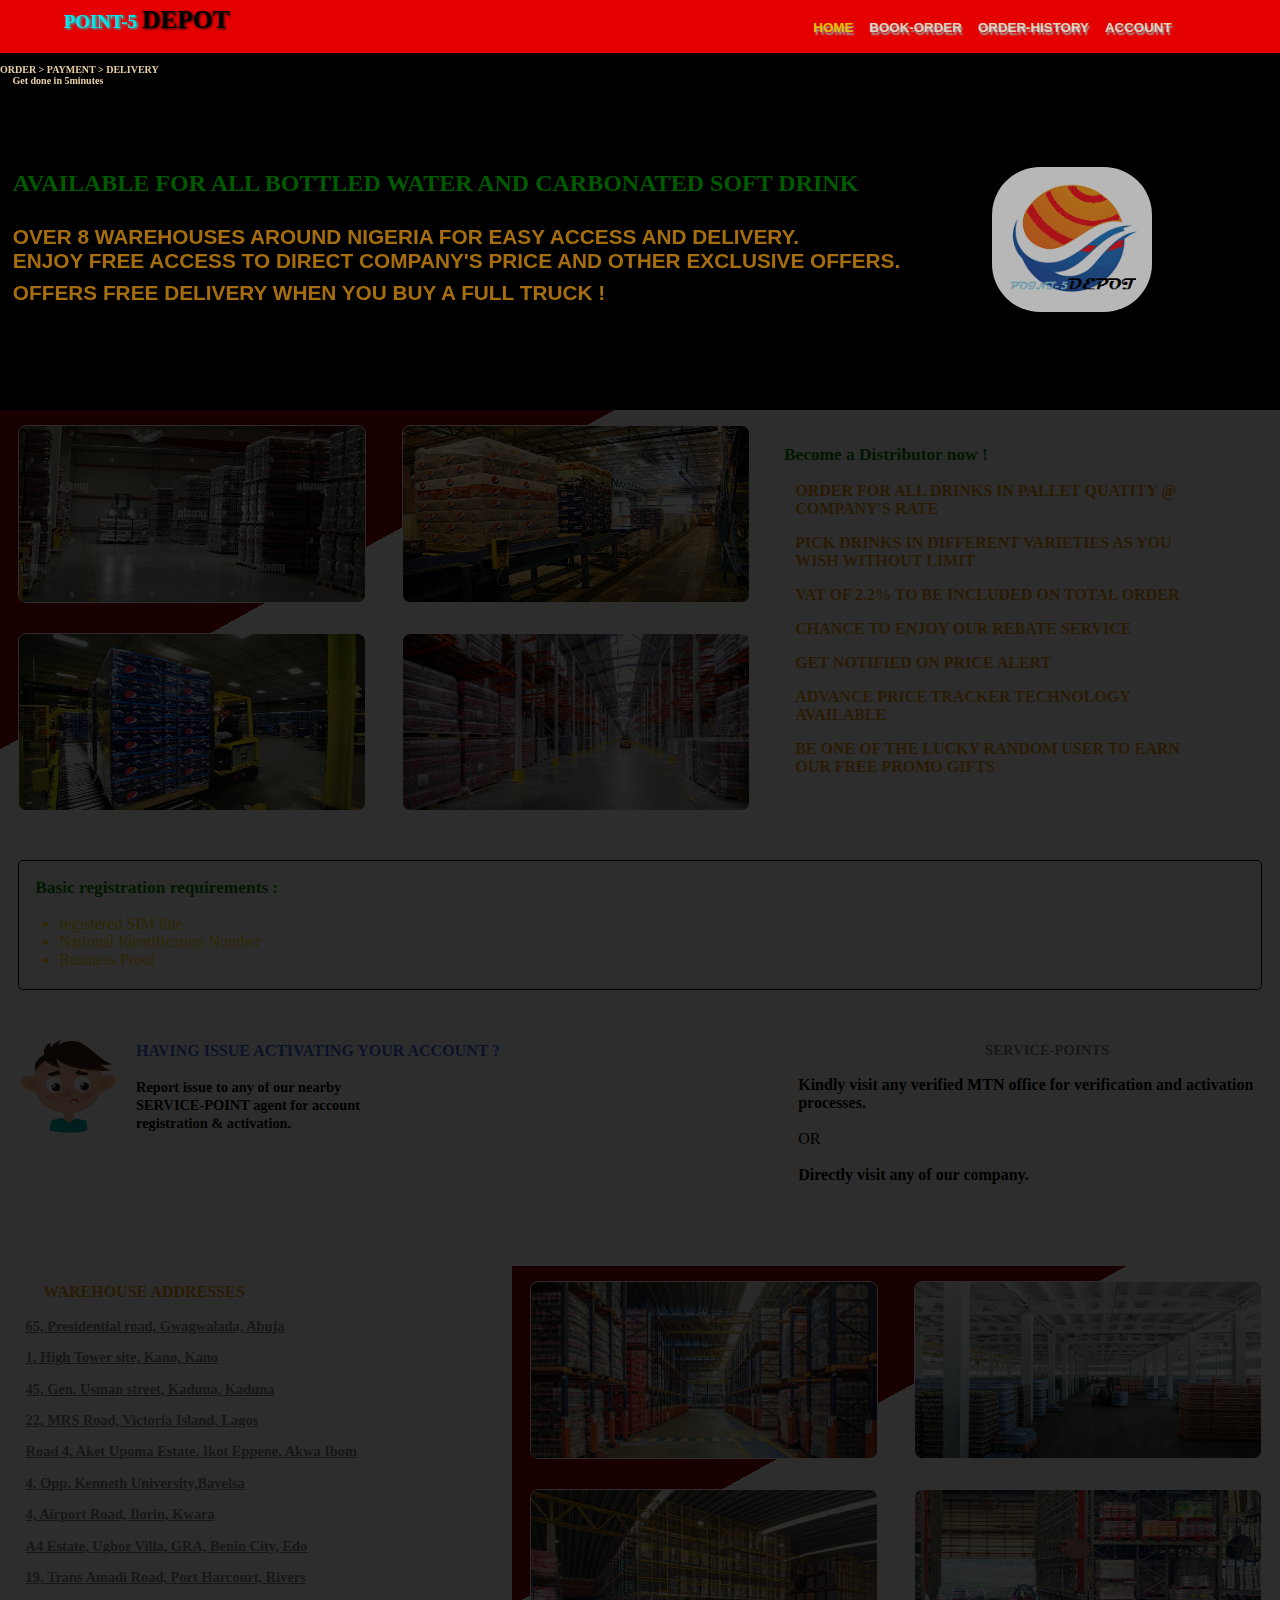
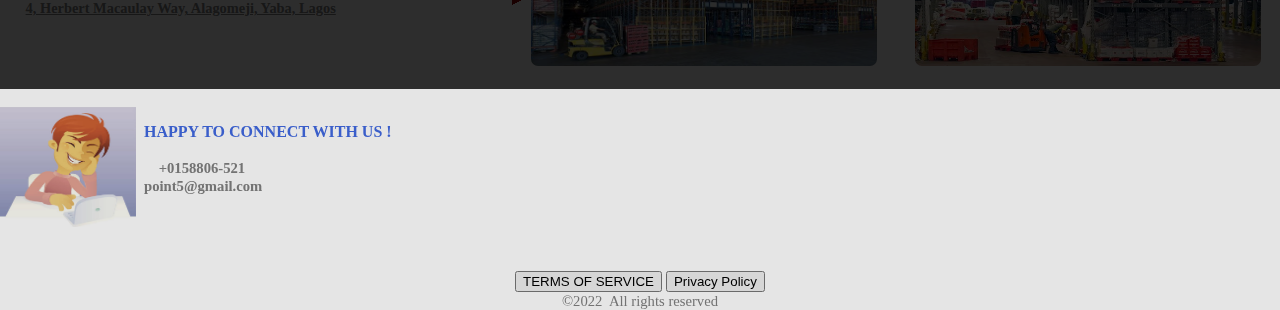
==== index.html @ 4c928b03 "first commit" ====
<!DOCTYPE html>
<html lang="en">
<head>
  <meta charset="UTF-8">
  <meta name="viewport" content="width=device-width, initial-scale=1.0">
<script src="https://ajax.googleapis.com/ajax/libs/jquery/3.6.0/jquery.min.js"></script>
<link rel="stylesheet" href="https://cdnjs.cloudflare.com/ajax/libs/font-awesome/6.1.2/css/all.min.css"
          integrity="sha512-1sCRPdkRXhBV2PBLUdRb4tMg1w2YPf37qatUFeS7zlBy7jJI8Lf4VHwWfZZfpXtYSLy85pkm9GaYVYMfw5BC1A=="
         crossorigin="anonymous" referrerpolicy="no-referrer" />
  <link rel="stylesheet" href="index.css">
  <script src="index.js"></script>
  <title>Home</title>
</head>
<body>
      <div class="divheader">
          <br>
	        <div>
  				       <button class="menu-btn" id="menu"><i class="fa-solid fa-bars menu1"></i></button>
              <div id="panel">
                    <button class="panelBtn1">HOME</button><br>
                    <button class="panelBtn2">ACOUNT</button><br>
                    <button class="panelBtn2" onclick="window.location.href='Book-Order.html'">BOOK ORDER</button><br>
                    <button class="panelBtn2" onclick="scrollDisplay()" id="priceT">CONTACT</button><br>
                    <button class="panelBtn2">ORDER HISTORY<i class="fa-solid fa-file-lines icon"></i></button><br>
              </div>
          </div>
                      <h3>POINT-5&nbsp;<span class="brand-name">DEPOT</span></h3>
                <nav class="navbar">
                    <button class="navBtn1">HOME</button>	  
                    <button class="navBtn2" onclick="window.location.href='Book-Order.html'">BOOK-ORDER</button>
                    <button class="navBtn2">ORDER-HISTORY</button>
                    <button class="navBtn2">ACCOUNT</button>	  
                </nav>
                    <button class="notifBtn"><i class="fa-solid fa-bell"></i></button>
      </div>
           
      <div class="c">
            <br><br><br>
                <p  class="note1">ORDER > PAYMENT > DELIVERY <br>
                &nbsp;&nbsp;&nbsp;&nbsp;&nbsp;Get done in 5minutes
                </p>
          
           <div class="container1">
                <div class="content1">
                      <h2>AVAILABLE FOR ALL BOTTLED WATER AND CARBONATED SOFT DRINK</h2>
                      <h4>OVER 8 WAREHOUSES AROUND NIGERIA FOR EASY ACCESS AND DELIVERY.<br>
                        ENJOY FREE ACCESS TO DIRECT COMPANY'S PRICE AND OTHER EXCLUSIVE OFFERS.
                      <p class="t-c">OFFERS FREE DELIVERY WHEN YOU BUY A FULL TRUCK !  </p> </h4>
                </div>
                    
                <div class="content2">
                        <img src="image/logo.png" class="mainLogo">
                </div> 
           </div>
           <p class="text2">
                     <button class="log" id="registerBtn">SIGN UP</button> &nbsp;<button class="log" id="loginBtn" >LOGIN</button>
           </p>
                <br><br>
       </div>

      <div class="item">
            <div class="aside1">
                    <div class="section1">
                            <div class="content3">
                                  <img src="image/pc1.jpeg" class="image"/>
                                  <img src="image/pp2.jpeg" class="image"/>
                            </div>
                            <div class="content3">
                                  <img src="image/pp1.jpeg" class="image"/>
                                  <img src="image/pc2.jpeg" class="image"/>
                            </div>
                    </div>
                    <div class="section2">
                    <br>
                                  <p class="logo4"><b>Become a Distributor now !</b>&nbsp;&nbsp;<i class="fa-solid fa-rocket logo4"></i> </p>
                           <div class="text6">
                                  <p>ORDER FOR ALL DRINKS IN PALLET QUATITY @ COMPANY'S RATE</p>
                                  <p>PICK DRINKS IN DIFFERENT VARIETIES AS YOU WISH WITHOUT LIMIT</P>
                                  <p>VAT OF 2.2% TO BE INCLUDED ON TOTAL ORDER</p>
                                  <P>CHANCE TO ENJOY OUR REBATE SERVICE</P>
                                  <p>GET NOTIFIED  ON PRICE ALERT</P>
                                  <p>ADVANCE PRICE TRACKER TECHNOLOGY AVAILABLE</P>
                                  <p>BE ONE OF THE LUCKY RANDOM USER TO EARN OUR FREE PROMO GIFTS</p>
                          </div>
                    </div>
             </div>
            <div class="aside2">
                    <br>
                    <section class="">
                            <p class="logo4"><b>Basic registration requirements :</b><br><p>
                                  <ul class="font1">
                                        <li>registered SIM line</li>
                                        <li>National Identification Number</li>
                                        <li>Business Proof</li>
                                  </ul>
                            </p>
                    </section>
             </div>
            <div class="aside3">
                  <div class="content4 content5">
                          <div>
                                <img src="image/surprise.jpg"class="surprise"/>
                          </div>
                                  <p> HAVING ISSUE ACTIVATING YOUR ACCOUNT ?<br><br>
                                    <span><b>Report issue to any of our nearby<br> 
                                    SERVICE-POINT  agent for account <br> 
                                    registration & activation.</b>
                                    </span>
                                  </p>
                  </div>
                          <div class="icon">
                                <p class="logo3 text5"> 
                                    <i class="fa-solid fa-house-circle-check logo4"></i>
                                    <b>SERVICE-POINTS</b></p>
                                <p><b>Kindly visit any verified MTN office for verification and activation processes.</b><br><br> OR <br><br>
                                    <b>Directly visit any of our company.</b>
                                </p>
                          </div>
             </div>
            <div class="aside1 aside-1">         
                  <div class="section1">      
                        <div class="content3">
                                <img src="image/wh-1.jpeg" class="image"/>
                                <img src="image/wh-2.jpeg" class="image"/>
                        </div>
                        <div class="content3">
                                <img src="image/wh-3.jpeg" class="image"/>
                                <img src="image/wh-4.jpeg" class="image"/>
                        </div>
                  </div>
                  <div class="section2 section-2"> 
                          <p class="logo3 text6">
                          <i class="fa-solid fa-location logo4"></i> <b>WAREHOUSE ADDRESSES</b></p>
                          <p class="location"> 65, Presidential road, Gwagwalada, Abuja</p>
                          <p class="location"> 1, High Tower site, Kano, Kano</p>
                          <p class="location"> 45, Gen. Usman street, Kaduna, Kaduna </p>
                          <p class="location"> 22, MRS Road, Victoria Island, Lagos </p>
                          <p class="location">Road 4, Aket Upoma Estate, Ikot Eppene, Akwa Ibom</p>
                          <p class="location"> 4, Opp. Kenneth University,Bayelsa </p>
                          <p class="location">4, Airport Road, Ilorin, Kwara</p>
                          <p class="location">A4 Estate, Ugbor Villa, GRA, Benin City, Edo</p>
                          <p class="location">19, Trans Amadi Road, Port Harcourt, Rivers</p>
                          <p class="location">4, Herbert Macaulay Way, Alagomeji, Yaba, Lagos</p>
                  </div>
            </div>  
        </div>
                <br>
        <div class="loginModal" id="myModal">
                              <button id="cancel1">&times;</button>
                <section class="selector">
                      <div>
                            <button class="btn-n btn-1" id="selector1">SIGN IN </button>
                            <button id="selector2" class="btn-n btn-2">SIGN UP</button>
                      </div>
                          <br><br>
                    <form class="login">
                            <p class="lab-1">EMAIL / PHONE NO.<br/>
                                <input class="input-1" type="email" name="email" id="email" placeholder="&nbsp;&nbsp;&nbsp;&nbsp;enter email address..." required/>
                            </p>
                              <br>
                            <p class="lab-1">PASSWORD<br/>
                                <input class="input-1" type="password" name="password" id="pass"  placeholder="&nbsp;&nbsp;&nbsp;&nbsp;password" required/>
                            </p>
                                <br/>
                                <input type="button" name="log" value="LOGIN" class="input-2"/><br/><br/>
                                  </br>
                                <a href="forgot password" class="f-pass">?forgot password</a><br/><br/><br/>
                                <p>Don't have an accout yet? click SIGN UP</p>
                      </form>

                    <form class="register">
                                      <p class="lab-1 text3" >CREATE AN ACCOUNT...</p>
                                      <input type="text" name="First-Name" placeholder=" First Name" class="names names1"/>
                                      <input type="text" name="Last-Name" placeholder="Last Name" class="names names1"/><br>
                                      <input type="email" name="email" placeholder="email address" class="email names names2"/>  <br>      
                                      <input type="tel" name="phone" placeholder=" Phone Number" class="names phone names2"/><br>
                                      <input type="text" name="business address" placeholder="Business address" class="email names address names2"/> <br>
                                      <input type="text" name="home address" placeholder="Home address" class="email names address names2"/><br>
                                      <input type="password" name="password" placeholder=" password" class="names phone names2"/>
                                      <input type="password" name="confirm password" placeholder=" confirm password" class="names phone names2"/>
                                      <br><br>
                                      <input type="button" name="log" value="Register" class="input-2 reg"/><br/><br/><br/>      
                    </form>
                </section>
          </div>

        <div class="divfoot">
              <br>
                  <div class="contact">
                      <div>
                          <img src="image/work1.jpeg"class="surprise"/>
                      </div>
                      <div>
                          <p class="content5 text4">HAPPY TO CONNECT WITH US !<br><br>
                          <span class="logo3"><i class="fa-solid fa-phone "></i>&nbsp;&nbsp;&nbsp;&nbsp;<b>+0158806-521</b> <br>
                          <i class="fa-solid fa-envelope"></i>point5@gmail.com</span></span></p>
                      </div>
                  </div>
                      <br><br>
                <nav>
                          <button>TERMS OF SERVICE</button>
                          <button>Privacy Policy</button><br>
                          <small class="logo3"> ©2022&nbsp; All rights reserved</small>
                </nav>
          </div>
      </body>
</html>
---- index.css ----
body{
  margin: 0; 
  padding:0;
  background-color: black;
  background-attachment: fixed; 
  background-image: url(coke2.jpeg);
  background-repeat: no-repeat;
  background-position: center center;
  background-size: 100%; 
  width: 100%;
  opacity: 0.9;
  font-family: Verdana;
  box-sizing: border-box;
  overflow: hidden scroll;
}

  @keyframes slideIn1 {
    0%{left: -1500px;}
    100% {left:0px}
  }
  @keyframes slideIn2 {
    0%{right: -1500px;}
    100% {right:0px}
  }
  
  @keyframes fadeIn {
    0% { opacity: 0; }
    100% { opacity: 0.9; }
  }
 

/* book order css: mobile first then queried to desktop*/

  .menu-btn{
   border:solid white 1pt;
   border-radius: 0.4rem;
   padding-top: 2pt;
   background-color:red;
   margin-top: -0.6rem;
   margin-left: 0.2rem;
   width: 2.2rem;
   height: 2rem;
  }
.menu1{
  font-size:1.2rem;
  color:black
}
#panel{
  display:none;
  position:absolute;
  width:16rem;height:20rem;
  margin-top:0.45rem;background-color:silver;
  border-top:solid silver 0.5pt;
  border-right:solid silver 0.5pt;
  z-index:1;
 }
#panel button{
  width:100%;
  height:4rem;
  border:none;
  font-size: 11pt;
  text-align:left;
  border-bottom:solid gray 0.5pt
}
.panelBtn2:active{
  background-color:gray;
  color:black;
  opacity:1
}
.panelBtn1{
  background-color:gray;
  color:gold;
  opacity:1
}
.panelBtn2{
  background-color:transparent;
  color: black;
}
.icon{
  margin-left: 6rem
}

.divheader{
  background-color:red;
  height: 3.3rem;
  position: fixed;
  width: 100%;top: 0%;
  z-index: 1;
  animation-name: fadeIn;
  animation-duration: 5s;
}
h3{
  color:cyan;
  margin-top:-1.8rem;
  font-family:cursive;
  margin-left: -0.5rem;
  text-shadow: 1pt 1pt 2pt;
  text-align: center;
}
.navbar{
    display:none;float:right;
  margin-right:8%;
  margin-top:-2.2rem
}
.navbar button{
  background-color:transparent;
  border:none;
  color:antiquewhite;
  text-shadow: 1pt 2pt 1pt rgb(168, 168, 168);
  font-weight: 600;
}
.navbar .navBtn1{color:gold}
.navBtn2:active{color:grey}
.navBtn2:hover{
  font-size:12pt;
  transition: 0.5s;
  text-shadow: none;
}
.notifBtn{
  float:right;
  font-size:16pt;
  position: relative;
  top: -3.1rem;color: white;
  margin-right:3%;
  border:none;
  background-color:transparent;}
.brand-name{
  font-size: 19pt;
  font-weight:bold;
  color: black;
}
.brand1{
  color: white;
  opacity:0.2;
  font-family:cursive;
}
.brand2{color: green;font-family:cursive}
.brand3{color: red;}
.brand4{color: blue;}
.brand{
  float:right;font-size:18pt;
  position: relative;
  top: -0.4rem;
}
.note1{
  font-size:x-small;
  color:moccasin;
  font-weight:bold;
  position: relative;
  animation-name: slide1;
  animation-duration: 2s;
}
@keyframes slide1 {
       0%{left: -200px;}
       100% {left:0px}
}
@keyframes slide1 {
  0%{left: -200px;}
  100% {left:0px}
}


.guide{
  float:right;
  font-size:small;
  color:green; 
  position:static;
  top: -1rem;
  margin-right: 1rem;
}
.logo1{color:red;font-size:11pt;}
.logo2{color:gold;font-size:0.8rem;}
.logo3{color:grey;font-size:11pt;}
.logo4{color:green;font-size:13pt;margin-left:1rem}

.divmain{
  display:flex;
  width:100%;
  margin-top:0.1rem;
  background-color:transparent;
  height:22rem;text-align:center;
}
.available{
  margin-left:0.2rem;
  border:solid white 1.4pt;
  width:42% ;
  margin-top: 0.4rem;
  background-color: black;
  border-radius: 0.2rem;
  height: 95%;
  overflow-y:scroll;
  border-right:none;
  border-top-right-radius:0.6rem;
  border-bottom-right-radius:0.6rem;
}
.available table{
  border:solid silver 0.5pt;
  margin:0.2rem auto 0.2rem;
  width:96%;
}
.available th{font-size:10pt;color:gray}
.available td{
  color: grow;
  font-size: 8pt;
  background-color: grey;
}
.delivery{
  margin-left:0.2rem;
  width:55%; 
  background-color:black;
  margin-top:0.5rem;}
fieldset{
  border: solid white 1pt;
  border-radius: 0.2rem;
}
label{
  margin-left:0.4rem;
  font-size:8pt;
}
input{
  margin-left:0.5rem;
  height:0.8rem;
  font-size:8pt;
  font-weight:500;
}
.delivery label{color:grey;}
.delivery input{width:90%;}
.note2{
  font-size:x-small;
  margin-top: 1.5rem;
  color:grey;
}
.complain{
  margin-left:1rem;
  margin-top:1rem;
}
textarea{
  width:94%; 
  height:6rem;
  margin-top:-0.5rem;
  outline:none
}
.bookContent{
   margin-top:0.5rem;
   background-color:black;
   height:48rem;
   width:90%;
   border-top-right-radius: 3rem;
   border: solid white 1pt;
   margin-left:5%;
   border-left: none;
   border-bottom-right-radius: 4rem;
   opacity:1;
}
.div-n{
  width:90%;
  display:flex;
  background-color:white;
  margin-top:0.2rem;
  margin: 0 auto;
}
.div-water{
  height:8.2rem;
  margin-top:0.2rem;
}
.div-soft{
  height:29rem;
  flex-direction:column;
}
.bottle-water{width:65%;height:8rem;}
.QTY1{
  width:35%;
  height:8rem;
  color:black;
}
.checkbox{
  margin-left:5%;
  height:1.2rem;
  position:relative;
  top:3%;
  margin-top:0.5rem;
}
.checkbox-label{
  color:blue;
  font-weight:bold;
  font-size:11pt;
}
.qty{width:6%;
}
.qty-1{
  width:17%;
 }
.qty-n{
  height: 1rem;
  margin-top:0.6rem;
  background-color:antiquewhite;
  border:solid rgb(109 109 109) 1pt;
  border-radius:0.2rem;
 }

.company{
  display: flex;
  flex-direction: row;
}
.softDrink-brand{
  font-size:12pt;
  height: 2.6rem;
  border: none;
  background-color:blue;
  width:20%;margin-left:2%;
  border-radius:0.4rem
}
.softDrink-label{margin-left: 6rem;
  color:black;
}
.c{background-color:black;}
.co-1{
  background-color:red;
  color:blueviolet;
  font-weight:800;
}
.co-2{background-color:red;color:black;}
.co-3{background-color:yellow;color:green;font-family:cursive}
.b-t1{background-color:black;color:white;}  
.b-t2{background-color:orange;}  
.b-t3{background-color:yellow;}  
.b-t4{background-color:red;color:white}  
.b-t{
  width:20%;
  height:2rem;
  border: none;margin-left:6%
}  
.pep-coke{
  height:6rem;
  margin-left:0.3rem;
}
.bigi-alive{
  height:10rem;
  margin-top:0.5rem;
  margin-left:0.3rem;
}
#soft-amount{
  width:80%;
  border-bottom:solid black 1pt;
  display:none;color:green;
  font-weight:bold;
  text-align:right;
  margin-top:0.1rem
}
.total{
  width:80%;border:none;
  background-color:transparent;
  display:none;
  color:green;
  font-weight:bold;
  text-align:right;
}
.confirm{
  width:50%;
  height:1.8rem;
  margin-left:25%;
  background-color:black;
  color:gold;
  border:solid grey 2pt;
}
.grandTotal{color:green;text-align: center;}
.confirm:hover{background-color:gray}

canvas{
width:75% !important ;
height: 10rem !important  ;
margin-top: 0.6rem !important;
margin:0 auto !important;
}
#priceTracker{
   width:90%;
   height:34rem;
   background-color:lightblue;
   border:solid white 1pt;
   display:none;
   margin:0 auto;overflow-y:scroll;
  }
#cancel{
  float:right;
  border:none;color:white;
  font-weight:700;
  background-color:black;
  font-size:8pt;
  position:absolute;left:90.5%;
}
#cancel1{  float:right;
  border:none;
  font-weight:800;
  font-size:12pt;
  position:absolute;right: 5%;top: 2%;}
  
.unit{width:1rem;height:1rem;border:none}
.unit1{background-color:green;}
.unit2{background-color:blue;}
.unit3{background-color:brown;}
.Unit-label{font-size:8pt;color:rgb(70 80 98);font-weight:600}
.chartTitle{color:black;font-size:8.5pt;
  margin-left:35%;
}
.chartTitle1{color:grey;font-size:7pt;
  margin-left: 0.2rem;font-weight: 800;
}


@media screen and (min-width:1000px){
  .bookContent{margin-left:2%;width:45%}

}

@media screen and (min-width:640px){
  .available{ width:25%}
  .delivery{width:40%}
  .qty{width:6%}
  .menu-btn{display:none}
  .panel{display:none;}
   h3{margin-top:-0.8rem;text-align:left;margin-left:5%}
  .navbar{display:block}
  .bookContent{margin-left:2%;width:60%}
  .delivery{width:35%}
  .div-soft{width:85%}
  .div-water{width:85%}
  .confirm{width:40%;margin-left:15%}
  #cancel{display:none}
  #priceTracker{position:absolute;top:4rem;left:62.5%;width:36.5%;height:72rem;display:block;z-index:-1;overflow: hidden;}
}
@media screen and (min-width:850px){
  .bookContent{width:55%}
  .available{ width:22%}
  .delivery{width:34%}
  #priceTracker{left:57.5%;width:41.5%;}
  .confirm{width:22%;margin-left:10%}
}
@media screen and (min-width:1000px){
  .bookContent{width:45%}
  .available{ width:16%}
  .delivery{width:30%}
  #priceTracker{left:47.5%;width:30%;}
  .confirm{width:35%;margin-left:10%}
}

@media screen and (min-width:640px) {
  .softDrink-label{margin-left:2.7rem}
}

@media screen and (min-width:640px)  and (max-width:780px){
  .navbar{margin-right: 4%;}
 
}
@media screen and (min-width:511px)  and (max-width:639px){
  .bookContent{width: 75%;margin-left: 10%;}
  .softDrink-label{margin-left:2.7rem}
}
@media screen and (min-width:471px) and (max-width:510px) {
  .bookContent{width: 85%;margin-left: 7.5%;}
  .softDrink-label{margin-left:2.7rem}
}
@media screen and (max-width:470px) {
  .checkbox-label{font-size: 10pt;} 
  .QTY{margin-left: 5%;}
  .b-water{width: 75%;}
  .qty-1{width: 20%;}
  .softDrink-label{margin-left:2.3rem}
}
@media screen and (min-width:366px) and (max-width:390px) {
  .softDrink-label{margin-left:2rem}
}
@media screen and (max-width:365px) {
  .softDrink-brand{font-size:10pt;}
  .softDrink-label{margin-left:1.6rem}
}

/* home page css: desktop first cssthen queried to mobile*/
.container1{
  display: flex;
  justify-content:center;
  gap:1rem;
  width:100%;
  margin-top:4rem;
  opacity:0.8;
}
.content1{
  width: 77%;
  align-self: center;
  margin-left:1%;
  position: relative;
  animation-name: slideIn1;
  animation-duration:2s;
  color: white;
}
h2{
  color: green;
}
h4{
  font-size: 1.3rem;
  color:rgb(230 153 20);
}
h4, .location .text6{
  font-family: sans-serif !important;
}
.t-c{
  margin-top:0.5rem;
}
.text2{
  color: rgb(39, 83, 214);
  margin-right:25%;
  font-size: 0.6rem;
  text-align: right;
  font-weight:bold;
  opacity: 0;
  animation-name: fadeIn;
  animation-delay: 2s;
  animation-duration:2s;
  animation-fill-mode: forwards;
}
.content2{
  align-self: center;
  width:23%;
}
.mainLogo{
  z-index: -1;
  width: 10rem;
  border-radius: 3rem;
  position: relative;
  animation-name: slideIn2;
  animation-duration:2s;
}
.item{
  background-color: white;
  width:100%;
  height:auto;
  display: flex;
  overflow: hidden hidden;
  flex-direction: column;
  margin:0 auto;
  opacity: 0.2;
  animation-name: fadeIn;
  animation-delay: 2.8s;
  animation-fill-mode: forwards;
  animation-duration: 4s;
}
.aside1{
  display:flex;
  flex-direction:row;
}
.aside-1{flex-direction:row-reverse;}
.section1{
  width:60%;
  height:26.5rem; 
  background-image:linear-gradient(to bottom right,darkred 40%, white 30%);
}
.content3{
  display:flex;
  flex-direction:row;
  width: 100%;
  height: 13rem;
}
.text6{
  width: 110%;
  padding-left: 1rem;
}
.image{
  border: solid white 1.2pt;
  border-radius: 0.5rem;
  width:45%;
  height:11rem;
  margin:2% auto 2%;
  gap:1%;
}
.section2{
  height:auto;
  width:40%;
}
.location{
  margin-left:0.8rem;
  padding-left:0.8rem;
  text-align:left;
  font-size:0.9rem;
  font-weight:600; 
  text-decoration:underline;
  color:grey;
}
.text5{text-align: center;}
.aside2 section{
  border:solid black 1pt;
  width:97%;
  height:8rem;
  margin:0.5rem auto;
  border-radius:0.3rem;
}
.log{
  width: 5rem;
  height: 1.4rem;
  background-color: steelblue;
  border: none;
  font-weight: 600;
  box-shadow: 0pt 1.2pt 1.2pt#4f4fff;
  transform: scale(1.5);margin-left: 3rem;
}
.aside2{
  width:100%;
  height:12rem;
  background-color:white;
}
.loginModal {
  display: none; 
  position: fixed;
  z-index: 2; 
  top: 0%;
  width: 100%; 
  height: 100%;
  overflow: hidden; 
  background-color: black;
  background-color: rgba(0,0,0,0.9);
}

.selector{
  background-image:linear-gradient(to bottom right,dimgrey,darkred); 
  width: 35%;
  height:31rem;
  margin:5% auto;
  text-align: 
  center;
}
.btn-n{
  border:solid black 2pt;
  width:50%;   
  height: 2.8rem;
  border: none;
  font-weight: bolder; 
  font-size: 12pt;
  outline:none;
}
.btn-1{
  background-color: aliceblue;
  position: relative;
  left: 0%;
  color: darkred;
  border-bottom:solid #4f4fff 0.2rem;
}
.btn-2{
  background-color:silver;
  position: relative;
  right: 0%;
  float: right;
}
.lab-1{
  font-size: 1rem;  
  font-weight:bold;
  text-align:left;
  margin-left:1rem;
  color: rgb(43, 43, 43);
}
.CB-span{
  color: blue;
   font-size: 12pt;
  }
.input-1{
  margin: 1px;
  width: 90%; 
  height: 22pt;
  border: none;
  font-size: 10pt;
  letter-spacing: 1pt;
  border-bottom:solid rgb(65, 65, 65) 1.5pt;
  margin-top:0.5rem;  
  outline:none;
  background-color:transparent;
  color:rgb(236, 226, 212) ;
  z-index: 10;
}
.input-2{
  background-color: dimgray;
  font-weight: bold;
  padding-top: 0.2rem;
  width: 35%;
  font-size: 12pt;
  border: solid darkgrey 2pt;
  border-radius: 4pt;
   height: 2rem;
  outline:none;
  color:gold;
}
.input-2:active{
  background-color:lightgrey;
  font-size:10.6pt;
   border: solid black 2pt;
  }
.names1{
  width:40%;
  padding-left:1rem;
  margin-top:-0.5rem;
}
.names2{margin-top:1rem}
.names{height: 1.8rem;background-color:transparent;border-radius: 0.5rem;font-size: 1.1rem;outline: none;padding-left:0.7rem;color:rgb(236, 226, 212) ;}
.text3{margin-top: -1.8rem;}
.email{width: 85%;margin-left:-2%}
.phone{width:75%;margin-left:-2%}
.address{width:90%;margin-left:1%}
.reg{width:50%;}
.sponsor-image{width:3.8rem;height:3.2rem;margin-right:0.6rem;border-radius:0.3rem;}
.aside3{display:flex;background-color:white;height:15rem}
.content4{display:flex;width:60%}
.content5{color:royalblue;font-weight:800;}
.text6{margin-left:0.7rem;font-weight:600;color:rgb(230 153 20);font-size: 1rem;width:80%;}
.content4 span{color:black;font-weight:500;font-size:0.9rem;}
.surprise{width:8.5rem;height:7.5rem}
li{color:gold;}
.contact{width:100%;gap:0.5rem;display:flex;height:8rem;font-family: 0.5rem;}

@media screen and (max-width:600px) {
  .container1{margin-top:1.5rem;flex-direction:column-reverse;}
  h2{font-size:1rem }
  h4{font-size: 0.85rem;}
  .mainLogo{width: 11.5rem;}
  .content2{width: 100%;text-align: center;}
  .content1{width:100%;margin-left:0%;text-align:center}
  .text2{margin-right:5%}
  .content3{width:100%;height:8rem}
  .aside1{flex-direction:column}
  .image{margin: 2%;width: 45%;height: 7.3rem;}
  .log{transform:scale(1.4);}
  #loginBtn{margin-right:5rem}
  .section1{width:100%;height:17rem}
  .section2{width:100%;height:28rem}
  .section-2{height:27rem}
  .selector{width: 90%;margin-top: 25%;}
  .names{font-size:1rem}
  .email{width:90%;margin-left: -0.5rem;}
  .aside3{flex-direction:column;height:23rem}
  .content4{width:98%}
}
@media screen and (max-width:370px){
  .log{transform:scale(1);margin-left: 0;}
  .text2{margin: auto;}
} 
@media screen and (min-width:601px) and (max-width:850px) {
  h2{font-size:1.1rem;position: absolute;top: -8rem;left: 12rem;}
  h4{font-size: 1rem;text-align:left;padding-left: 1%;}
  .mainLogo{width: 9rem;}
  .mainLogo{margin-left: 3%;}
  .text2{margin-right:15%}
  .selector{width: 75%;margin-top: 25%;}
  .container1{flex-direction: column-reverse;}
  .content1{width:100%;}
 .content2{width:100%;}
  .aside1{flex-direction: column;}
 .section1{width: 100%;}
 .section2{width: 90%;}
 .text6{padding-left: 2rem;}
 .aside3{height:auto;}
 .location{font-size: 0.75rem;}
}

@media screen and (min-width:736px) and (max-width:1000px) {
  .selector{width: 55%;margin-top: 20%;}
  .text2{margin-right:20%}
  .text6{font-size: 1rem;}
}

.divfoot{
  height:auto;
  background-color:white;
  margin-top:-1.15rem;
}
.divfoot nav{
  text-align:center
}
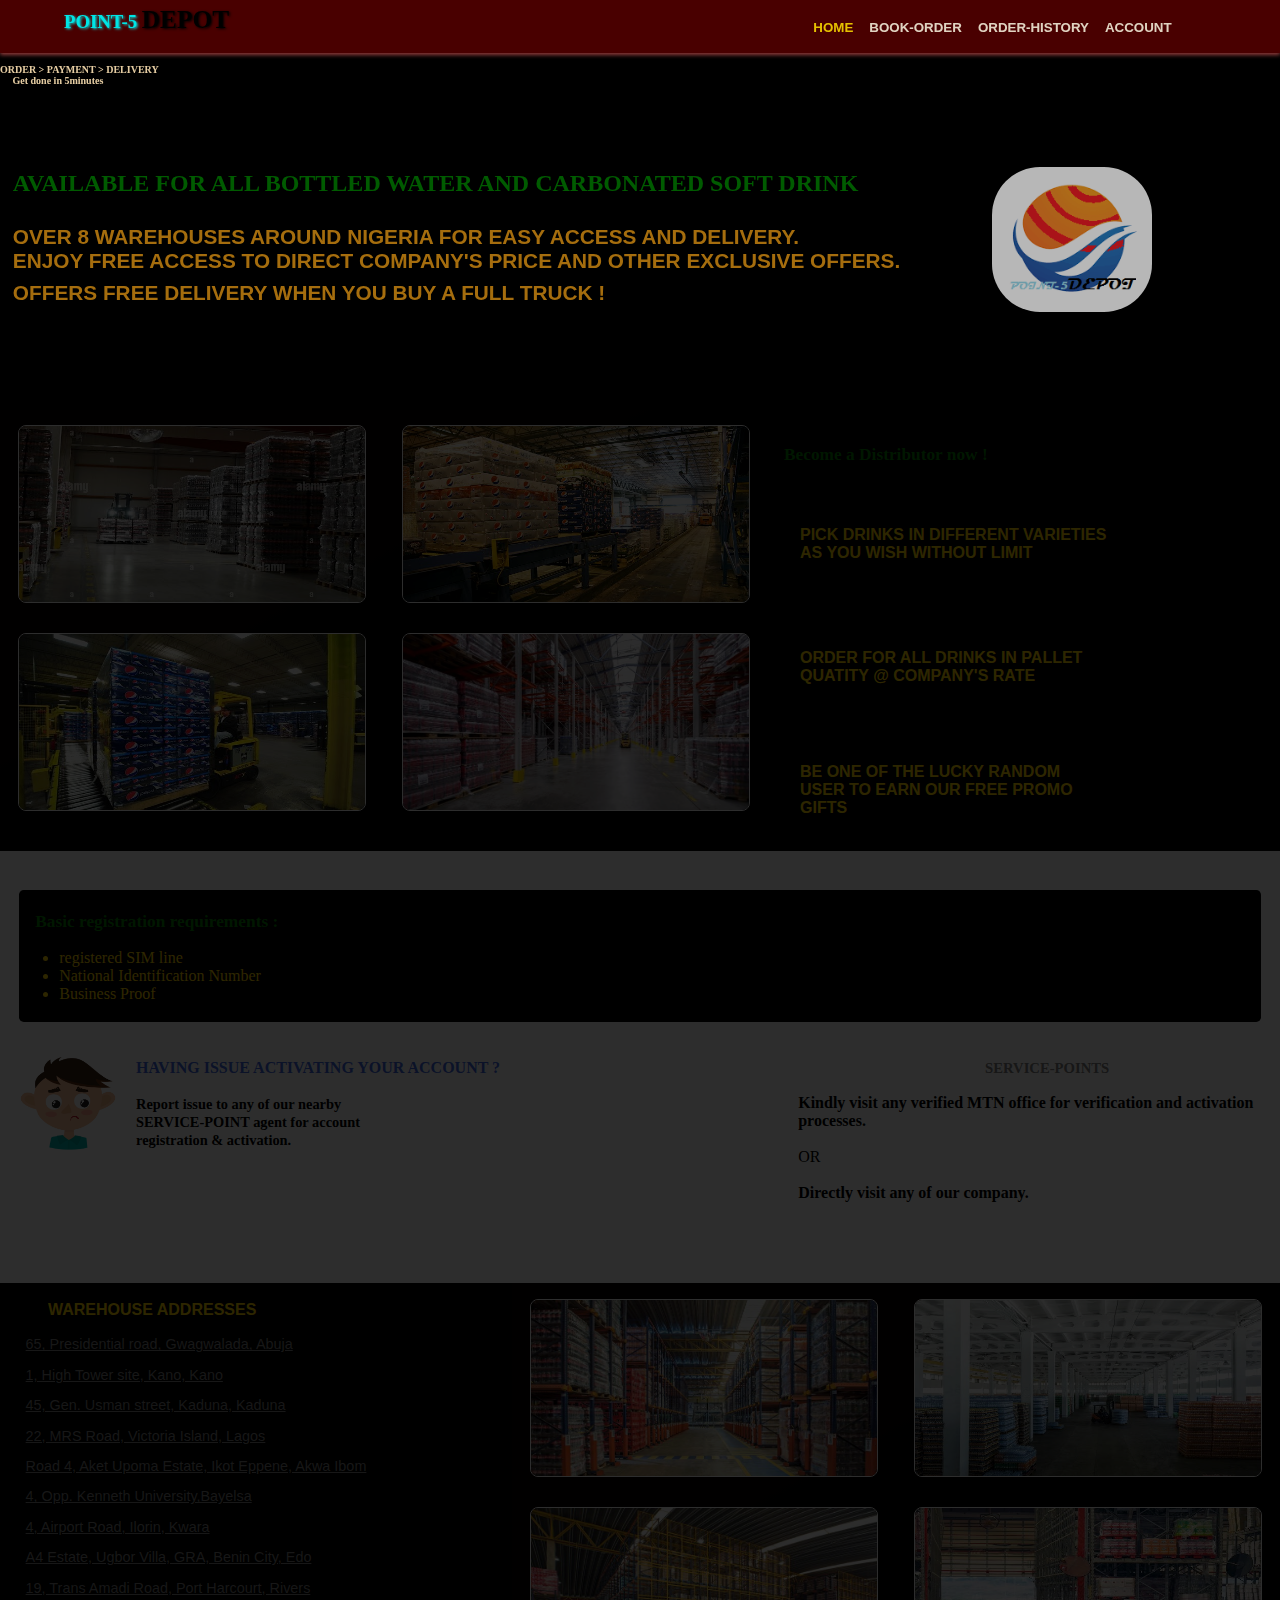
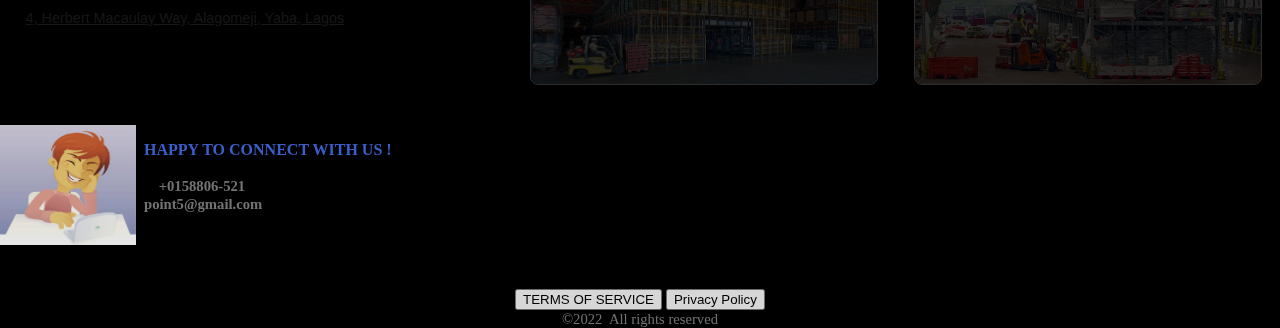
==== commit 30ac98b1: "Design Update" ====
--- a/index.html
+++ b/index.html
@@ -60,30 +60,35 @@
 
       <div class="item">
             <div class="aside1">
-                    <div class="section1">
-                            <div class="content3">
-                                  <img src="image/pc1.jpeg" class="image"/>
-                                  <img src="image/pp2.jpeg" class="image"/>
-                            </div>
-                            <div class="content3">
-                                  <img src="image/pp1.jpeg" class="image"/>
-                                  <img src="image/pc2.jpeg" class="image"/>
-                            </div>
-                    </div>
-                    <div class="section2">
-                    <br>
-                                  <p class="logo4"><b>Become a Distributor now !</b>&nbsp;&nbsp;<i class="fa-solid fa-rocket logo4"></i> </p>
-                           <div class="text6">
-                                  <p>ORDER FOR ALL DRINKS IN PALLET QUATITY @ COMPANY'S RATE</p>
-                                  <p>PICK DRINKS IN DIFFERENT VARIETIES AS YOU WISH WITHOUT LIMIT</P>
-                                  <p>VAT OF 2.2% TO BE INCLUDED ON TOTAL ORDER</p>
-                                  <P>CHANCE TO ENJOY OUR REBATE SERVICE</P>
-                                  <p>GET NOTIFIED  ON PRICE ALERT</P>
-                                  <p>ADVANCE PRICE TRACKER TECHNOLOGY AVAILABLE</P>
-                                  <p>BE ONE OF THE LUCKY RANDOM USER TO EARN OUR FREE PROMO GIFTS</p>
-                          </div>
-                    </div>
-             </div>
+                  <div class="section1">
+                        <div class="content3">
+                              <img src="image/pc1.jpeg" class="image"/>
+                              <img src="image/pp2.jpeg" class="image"/>
+                        </div>
+                        <div class="content3">
+                              <img src="image/pp1.jpeg" class="image"/>
+                              <img src="image/pc2.jpeg" class="image"/>
+                        </div>
+                  </div>
+                  <div class="section2">
+                  <br>
+                        <p class="logo4"><b>Become a Distributor now !</b>&nbsp;&nbsp;<i class="fa-solid fa-rocket logo4"></i> </p>
+                        <div> 
+                           <div class="flex">
+                              <p><i class="fa-solid fa-arrow-up-short-wide icn"></i></p>
+                              <p class="text6">PICK DRINKS IN DIFFERENT VARIETIES AS YOU WISH WITHOUT LIMIT</P>
+                           </div>
+                           <div class="flex">
+                           <p><i class="fa-solid fa-plus icn"></i></p>
+                           <p class="text6">ORDER FOR ALL DRINKS IN PALLET QUATITY @ COMPANY'S RATE</p>
+                           </div> 
+                           <div class="flex">
+                              <p><i class="fa-solid fa-medal icn"></i></p>
+                              <p class="text6">BE ONE OF THE LUCKY RANDOM USER TO EARN OUR FREE PROMO GIFTS</p>
+                           </div>                    
+                        </div>
+                  </div>
+            </div>
             <div class="aside2">
                     <br>
                     <section class="">
--- a/index.css
+++ b/index.css
@@ -1,772 +1,1168 @@
-body{
-  margin: 0; 
-  padding:0;
+body {
+  margin: 0;
+  padding: 0;
   background-color: black;
-  background-attachment: fixed; 
-  background-image: url(coke2.jpeg);
+  background-attachment: fixed;
+  background-image: url("coke2.jpeg");
   background-repeat: no-repeat;
   background-position: center center;
-  background-size: 100%; 
+  background-size: 100%;
   width: 100%;
   opacity: 0.9;
   font-family: Verdana;
   box-sizing: border-box;
   overflow: hidden scroll;
 }
-
-  @keyframes slideIn1 {
-    0%{left: -1500px;}
-    100% {left:0px}
-  }
-  @keyframes slideIn2 {
-    0%{right: -1500px;}
-    100% {right:0px}
-  }
-  
-  @keyframes fadeIn {
-    0% { opacity: 0; }
-    100% { opacity: 0.9; }
-  }
- 
+.flex {
+  display: flex;
+}
+@keyframes slideIn1 {
+  0% {
+    left: -1500px;
+  }
+  100% {
+    left: 0px;
+  }
+}
+@keyframes slideIn2 {
+  0% {
+    right: -1500px;
+  }
+  100% {
+    right: 0px;
+  }
+}
+
+@keyframes fadeIn {
+  0% {
+    opacity: 0;
+  }
+  100% {
+    opacity: 0.9;
+  }
+}
 
 /* book order css: mobile first then queried to desktop*/
 
-  .menu-btn{
-   border:solid white 1pt;
-   border-radius: 0.4rem;
-   padding-top: 2pt;
-   background-color:red;
-   margin-top: -0.6rem;
-   margin-left: 0.2rem;
-   width: 2.2rem;
-   height: 2rem;
-  }
-.menu1{
-  font-size:1.2rem;
-  color:black
-}
-#panel{
-  display:none;
-  position:absolute;
-  width:16rem;height:20rem;
-  margin-top:0.45rem;background-color:silver;
-  border-top:solid silver 0.5pt;
-  border-right:solid silver 0.5pt;
-  z-index:1;
- }
-#panel button{
-  width:100%;
-  height:4rem;
-  border:none;
+.menu-btn {
+  border: solid white 1px;
+  border-radius: 0.1rem;
+  padding-top: 2pt;
+  background-color: #520000;
+  margin-top: -0.6rem;
+  margin-left: 0.2rem;
+  width: 2.2rem;
+  height: 2rem;
+}
+.menu1 {
+  font-size: 1.2rem;
+  color: black;
+}
+#panel {
+  display: none;
+  position: absolute;
+  width: 16rem;
+  height: 20rem;
+  margin-top: 0.45rem;
+  background-color: silver;
+  border-top: solid silver 0.5pt;
+  border-right: solid silver 0.5pt;
+  z-index: 1;
+}
+#panel button {
+  width: 100%;
+  height: 4rem;
+  border: none;
   font-size: 11pt;
-  text-align:left;
-  border-bottom:solid gray 0.5pt
-}
-.panelBtn2:active{
-  background-color:gray;
-  color:black;
-  opacity:1
-}
-.panelBtn1{
-  background-color:gray;
-  color:gold;
-  opacity:1
-}
-.panelBtn2{
-  background-color:transparent;
+  text-align: left;
+  border-bottom: solid gray 0.5pt;
+}
+.panelBtn2:active {
+  background-color: gray;
   color: black;
-}
-.icon{
-  margin-left: 6rem
-}
-
-.divheader{
-  background-color:red;
+  opacity: 1;
+}
+.panelBtn1 {
+  background-color: gray;
+  color: gold;
+  opacity: 1;
+}
+.panelBtn2 {
+  background-color: transparent;
+  color: black;
+}
+.icon {
+  margin-left: 6rem;
+}
+
+.divheader {
+  background-color: #520000;
   height: 3.3rem;
   position: fixed;
-  width: 100%;top: 0%;
+  width: 100%;
+  top: 0%;
+  box-shadow: 0px 2px 4px 0px rgba(238, 99, 99, 0.678);
   z-index: 1;
   animation-name: fadeIn;
   animation-duration: 5s;
 }
-h3{
-  color:cyan;
-  margin-top:-1.8rem;
-  font-family:cursive;
+h3 {
+  color: cyan;
+  margin-top: -1.8rem;
+  font-family: cursive;
   margin-left: -0.5rem;
   text-shadow: 1pt 1pt 2pt;
   text-align: center;
 }
-.navbar{
-    display:none;float:right;
-  margin-right:8%;
-  margin-top:-2.2rem
-}
-.navbar button{
-  background-color:transparent;
-  border:none;
-  color:antiquewhite;
-  text-shadow: 1pt 2pt 1pt rgb(168, 168, 168);
+.navbar {
+  display: none;
+  float: right;
+  margin-right: 8%;
+  margin-top: -2.2rem;
+}
+.navbar button {
+  background-color: transparent;
+  border: none;
+  color: antiquewhite;
   font-weight: 600;
 }
-.navbar .navBtn1{color:gold}
-.navBtn2:active{color:grey}
-.navBtn2:hover{
-  font-size:12pt;
-  transition: 0.5s;
-  text-shadow: none;
-}
-.notifBtn{
-  float:right;
-  font-size:16pt;
+.navbar .navBtn1 {
+  color: gold;
+}
+.navBtn2:active {
+  color: grey;
+}
+.notifBtn {
+  float: right;
+  font-size: 16pt;
   position: relative;
-  top: -3.1rem;color: white;
-  margin-right:3%;
-  border:none;
-  background-color:transparent;}
-.brand-name{
+  top: -3.1rem;
+  color: white;
+  margin-right: 3%;
+  border: none;
+  background-color: transparent;
+}
+.brand-name {
   font-size: 19pt;
-  font-weight:bold;
+  font-weight: bold;
   color: black;
 }
-.brand1{
+.brand1 {
   color: white;
-  opacity:0.2;
-  font-family:cursive;
-}
-.brand2{color: green;font-family:cursive}
-.brand3{color: red;}
-.brand4{color: blue;}
-.brand{
-  float:right;font-size:18pt;
+  opacity: 0.2;
+  font-family: cursive;
+}
+.brand2 {
+  color: green;
+  font-family: cursive;
+}
+.brand3 {
+  color: red;
+}
+.brand4 {
+  color: blue;
+}
+.brand {
+  float: right;
+  font-size: 18pt;
   position: relative;
   top: -0.4rem;
 }
-.note1{
-  font-size:x-small;
-  color:moccasin;
-  font-weight:bold;
+.note1 {
+  font-size: x-small;
+  color: moccasin;
+  font-weight: bold;
   position: relative;
   animation-name: slide1;
   animation-duration: 2s;
 }
 @keyframes slide1 {
-       0%{left: -200px;}
-       100% {left:0px}
+  0% {
+    left: -200px;
+  }
+  100% {
+    left: 0px;
+  }
 }
 @keyframes slide1 {
-  0%{left: -200px;}
-  100% {left:0px}
-}
-
-
-.guide{
-  float:right;
-  font-size:small;
-  color:green; 
-  position:static;
+  0% {
+    left: -200px;
+  }
+  100% {
+    left: 0px;
+  }
+}
+
+.guide {
+  float: right;
+  font-size: small;
+  color: green;
+  position: static;
   top: -1rem;
   margin-right: 1rem;
 }
-.logo1{color:red;font-size:11pt;}
-.logo2{color:gold;font-size:0.8rem;}
-.logo3{color:grey;font-size:11pt;}
-.logo4{color:green;font-size:13pt;margin-left:1rem}
-
-.divmain{
-  display:flex;
-  width:100%;
-  margin-top:0.1rem;
-  background-color:transparent;
-  height:22rem;text-align:center;
-}
-.available{
-  margin-left:0.2rem;
-  border:solid white 1.4pt;
-  width:42% ;
+.logo1 {
+  color: red;
+  font-size: 11pt;
+}
+.logo2 {
+  color: gold;
+  font-size: 0.8rem;
+}
+.logo3 {
+  color: grey;
+  font-size: 11pt;
+}
+.logo4 {
+  color: green;
+  font-size: 13pt;
+  margin-left: 1rem;
+}
+
+.divmain {
+  display: flex;
+  width: 100%;
+  margin-top: 0.1rem;
+  background-color: transparent;
+  height: 22rem;
+  text-align: center;
+  gap: 0.5rem;
+}
+.available {
+  margin-left: 0.2rem;
+  width: 42%;
   margin-top: 0.4rem;
   background-color: black;
   border-radius: 0.2rem;
   height: 95%;
-  overflow-y:scroll;
-  border-right:none;
-  border-top-right-radius:0.6rem;
-  border-bottom-right-radius:0.6rem;
-}
-.available table{
-  border:solid silver 0.5pt;
-  margin:0.2rem auto 0.2rem;
-  width:96%;
-}
-.available th{font-size:10pt;color:gray}
-.available td{
+  overflow-y: scroll;
+  box-shadow: 0px 1px 3px 1px rgb(29, 29, 29);
+}
+.available::-webkit-scrollbar {
+  overflow-x: scroll;
+  width: 4px;
+  margin: 2px;
+}
+.available::-webkit-scrollbar-track {
+  width: 5px;
+}
+.available::-webkit-scrollbar-thumb {
+  background-color: dimgray;
+  border-radius: 5px;
+  width: 2px;
+}
+.available table {
+  border: solid silver 0.5pt;
+  margin: 0.2rem auto 0.2rem;
+  width: 96%;
+}
+.available th {
+  font-size: 12px;
+  color: darkred;
+}
+.available td {
   color: grow;
+  font-size: 10px;
+  background-color: grey;
+}
+.delivery {
+  margin-left: 0.2rem;
+  width: 55%;
+  background-color: black;
+  margin-top: 0.5rem;
+}
+fieldset {
+  border: none;
+  box-shadow: 0px 1px 3px 1px rgb(29, 29, 29);
+  border-radius: 0.2rem;
+}
+label {
+  margin-left: 0.4rem;
   font-size: 8pt;
-  background-color: grey;
-}
-.delivery{
-  margin-left:0.2rem;
-  width:55%; 
-  background-color:black;
-  margin-top:0.5rem;}
-fieldset{
-  border: solid white 1pt;
+}
+input {
+  margin-left: 0.5rem;
+  height: 0.8rem;
+  font-size: 0.9rem;
+  font-weight: 800;
+  outline-color: rgb(80, 0, 0);
+}
+.delivery label {
+  color: grey;
+}
+.delivery input {
+  width: 98%;
+  margin-left: -0.2rem !important;
+  height: 1.2rem;
+  font-size: 0.8rem !important;
+  padding-left: 5px;
+  font-weight: 600;
+  color: rgb(94, 0, 0);
+}
+.note2 {
+  font-size: x-small;
+  margin-top: 1.5rem;
+  color: grey;
+}
+.complain {
+  margin-left: 1rem;
+  margin-top: 1rem;
+}
+textarea {
+  width: 100%;
+  height: 5rem;
+  text-align: left !important;
+  margin-left: -1rem;
+  margin-top: -0.5rem;
+  outline: none;
+}
+.bookContent {
+  margin-top: 0.5rem;
+  background-color: black;
+  height: 48rem;
+  width: 90%;
+  margin-left: 5%;
+  opacity: 1;
+}
+.div-n {
+  width: 100%;
+  display: flex;
+  margin: 0.2rem auto;
+  background-color: black;
+  border-radius: 10px;
+  box-shadow: 0px 1px 3px 1px rgb(29, 29, 29);
+}
+.div-water {
+  height: 8.2rem;
+  margin-top: 0.2rem;
+}
+.div-soft {
+  height: 29rem;
+  flex-direction: column;
+}
+.bottle-water {
+  width: 65%;
+  height: 8rem;
+}
+.QTY1 {
+  width: 35%;
+  height: 8rem;
+  color: black;
+}
+.checkbox {
+  margin-left: 5%;
+  height: 1.2rem;
+  position: relative;
+  top: 3%;
+  margin-top: 0.5rem;
+}
+.checkbox-label {
+  color: blue;
+  font-weight: bold;
+  font-size: 11pt;
+}
+thead th {
+  text-align: center;
+  font-family: Cambria, Cochin, Georgia, Times, "Times New Roman", serif;
+  color: darkred;
+}
+.qty {
+  width: 50%;
+  height: 1.5rem;
+  margin-left: 25%;
+}
+.qty-1 {
+  width: 35%;
+  height: 1.2rem;
+  margin-top: 0.6rem;
+}
+.qty-n {
+  background-color: dimgrey;
+  border: none;
   border-radius: 0.2rem;
-}
-label{
-  margin-left:0.4rem;
-  font-size:8pt;
-}
-input{
-  margin-left:0.5rem;
-  height:0.8rem;
-  font-size:8pt;
-  font-weight:500;
-}
-.delivery label{color:grey;}
-.delivery input{width:90%;}
-.note2{
-  font-size:x-small;
-  margin-top: 1.5rem;
-  color:grey;
-}
-.complain{
-  margin-left:1rem;
-  margin-top:1rem;
-}
-textarea{
-  width:94%; 
-  height:6rem;
-  margin-top:-0.5rem;
-  outline:none
-}
-.bookContent{
-   margin-top:0.5rem;
-   background-color:black;
-   height:48rem;
-   width:90%;
-   border-top-right-radius: 3rem;
-   border: solid white 1pt;
-   margin-left:5%;
-   border-left: none;
-   border-bottom-right-radius: 4rem;
-   opacity:1;
-}
-.div-n{
-  width:90%;
-  display:flex;
-  background-color:white;
-  margin-top:0.2rem;
-  margin: 0 auto;
-}
-.div-water{
-  height:8.2rem;
-  margin-top:0.2rem;
-}
-.div-soft{
-  height:29rem;
-  flex-direction:column;
-}
-.bottle-water{width:65%;height:8rem;}
-.QTY1{
-  width:35%;
-  height:8rem;
-  color:black;
-}
-.checkbox{
-  margin-left:5%;
-  height:1.2rem;
-  position:relative;
-  top:3%;
-  margin-top:0.5rem;
-}
-.checkbox-label{
-  color:blue;
-  font-weight:bold;
-  font-size:11pt;
-}
-.qty{width:6%;
-}
-.qty-1{
-  width:17%;
- }
-.qty-n{
-  height: 1rem;
-  margin-top:0.6rem;
-  background-color:antiquewhite;
-  border:solid rgb(109 109 109) 1pt;
-  border-radius:0.2rem;
- }
-
-.company{
+  text-align: center;
+  color: darkred;
+}
+
+.company {
   display: flex;
   flex-direction: row;
 }
-.softDrink-brand{
-  font-size:12pt;
+.softDrink-brand {
+  font-size: 12pt;
   height: 2.6rem;
   border: none;
-  background-color:blue;
-  width:20%;margin-left:2%;
-  border-radius:0.4rem
-}
-.softDrink-label{margin-left: 6rem;
-  color:black;
-}
-.c{background-color:black;}
-.co-1{
-  background-color:red;
-  color:blueviolet;
-  font-weight:800;
-}
-.co-2{background-color:red;color:black;}
-.co-3{background-color:yellow;color:green;font-family:cursive}
-.b-t1{background-color:black;color:white;}  
-.b-t2{background-color:orange;}  
-.b-t3{background-color:yellow;}  
-.b-t4{background-color:red;color:white}  
-.b-t{
-  width:20%;
-  height:2rem;
-  border: none;margin-left:6%
-}  
-.pep-coke{
-  height:6rem;
-  margin-left:0.3rem;
-}
-.bigi-alive{
-  height:10rem;
-  margin-top:0.5rem;
-  margin-left:0.3rem;
-}
-#soft-amount{
-  width:80%;
-  border-bottom:solid black 1pt;
-  display:none;color:green;
-  font-weight:bold;
-  text-align:right;
-  margin-top:0.1rem
-}
-.total{
-  width:80%;border:none;
-  background-color:transparent;
-  display:none;
-  color:green;
-  font-weight:bold;
-  text-align:right;
-}
-.confirm{
-  width:50%;
-  height:1.8rem;
-  margin-left:25%;
-  background-color:black;
-  color:gold;
-  border:solid grey 2pt;
-}
-.grandTotal{color:green;text-align: center;}
-.confirm:hover{background-color:gray}
-
-canvas{
-width:75% !important ;
-height: 10rem !important  ;
-margin-top: 0.6rem !important;
-margin:0 auto !important;
-}
-#priceTracker{
-   width:90%;
-   height:34rem;
-   background-color:lightblue;
-   border:solid white 1pt;
-   display:none;
-   margin:0 auto;overflow-y:scroll;
-  }
-#cancel{
-  float:right;
-  border:none;color:white;
-  font-weight:700;
-  background-color:black;
-  font-size:8pt;
-  position:absolute;left:90.5%;
-}
-#cancel1{  float:right;
-  border:none;
-  font-weight:800;
-  font-size:12pt;
-  position:absolute;right: 5%;top: 2%;}
-  
-.unit{width:1rem;height:1rem;border:none}
-.unit1{background-color:green;}
-.unit2{background-color:blue;}
-.unit3{background-color:brown;}
-.Unit-label{font-size:8pt;color:rgb(70 80 98);font-weight:600}
-.chartTitle{color:black;font-size:8.5pt;
-  margin-left:35%;
-}
-.chartTitle1{color:grey;font-size:7pt;
-  margin-left: 0.2rem;font-weight: 800;
-}
-
-
-@media screen and (min-width:1000px){
-  .bookContent{margin-left:2%;width:45%}
-
-}
-
-@media screen and (min-width:640px){
-  .available{ width:25%}
-  .delivery{width:40%}
-  .qty{width:6%}
-  .menu-btn{display:none}
-  .panel{display:none;}
-   h3{margin-top:-0.8rem;text-align:left;margin-left:5%}
-  .navbar{display:block}
-  .bookContent{margin-left:2%;width:60%}
-  .delivery{width:35%}
-  .div-soft{width:85%}
-  .div-water{width:85%}
-  .confirm{width:40%;margin-left:15%}
-  #cancel{display:none}
-  #priceTracker{position:absolute;top:4rem;left:62.5%;width:36.5%;height:72rem;display:block;z-index:-1;overflow: hidden;}
-}
-@media screen and (min-width:850px){
-  .bookContent{width:55%}
-  .available{ width:22%}
-  .delivery{width:34%}
-  #priceTracker{left:57.5%;width:41.5%;}
-  .confirm{width:22%;margin-left:10%}
-}
-@media screen and (min-width:1000px){
-  .bookContent{width:45%}
-  .available{ width:16%}
-  .delivery{width:30%}
-  #priceTracker{left:47.5%;width:30%;}
-  .confirm{width:35%;margin-left:10%}
-}
-
-@media screen and (min-width:640px) {
-  .softDrink-label{margin-left:2.7rem}
-}
-
-@media screen and (min-width:640px)  and (max-width:780px){
-  .navbar{margin-right: 4%;}
- 
-}
-@media screen and (min-width:511px)  and (max-width:639px){
-  .bookContent{width: 75%;margin-left: 10%;}
-  .softDrink-label{margin-left:2.7rem}
-}
-@media screen and (min-width:471px) and (max-width:510px) {
-  .bookContent{width: 85%;margin-left: 7.5%;}
-  .softDrink-label{margin-left:2.7rem}
-}
-@media screen and (max-width:470px) {
-  .checkbox-label{font-size: 10pt;} 
-  .QTY{margin-left: 5%;}
-  .b-water{width: 75%;}
-  .qty-1{width: 20%;}
-  .softDrink-label{margin-left:2.3rem}
-}
-@media screen and (min-width:366px) and (max-width:390px) {
-  .softDrink-label{margin-left:2rem}
-}
-@media screen and (max-width:365px) {
-  .softDrink-brand{font-size:10pt;}
-  .softDrink-label{margin-left:1.6rem}
+  background-color: blue;
+  width: 20%;
+  margin-left: 2%;
+  border-radius: 0.4rem;
+}
+.softDrink-label {
+  margin-left: 6rem;
+  color: black;
+}
+.c {
+  background-color: black;
+}
+.co-1 {
+  background-color: red;
+  color: blueviolet;
+  font-weight: 800;
+}
+.co-2 {
+  background-color: red;
+  color: black;
+}
+.co-3 {
+  background-color: yellow;
+  color: green;
+  font-family: cursive;
+}
+.b-t1 {
+  background-color: black;
+  color: white;
+}
+.b-t2 {
+  background-color: orange;
+}
+.b-t3 {
+  background-color: yellow;
+}
+.b-t4 {
+  background-color: red;
+  color: white;
+}
+.b-t {
+  width: 100%;
+  height: 2rem;
+  border: none;
+  margin-left: 6%;
+}
+#soft-amount {
+  width: 80%;
+  border-bottom: solid black 1pt;
+  display: none;
+  color: green;
+  font-weight: bold;
+  text-align: right;
+  margin-top: 0.1rem;
+}
+.total {
+  width: 80%;
+  border: none;
+  font-family: "Courier New", Courier, monospace;
+  background-color: transparent;
+  display: none;
+  color: rgba(20, 87, 20, 0.486);
+  font-weight: bold;
+  text-align: right;
+  margin-top: 0.5rem;
+}
+.confirm {
+  width: 50%;
+  height: 1.8rem;
+  margin-left: 25%;
+  background-color: black;
+  color: gold;
+  border: solid grey 2pt;
+}
+.grandTotal {
+  color: rgba(19, 70, 19, 0.568);
+  text-align: center;
+}
+.confirm:hover {
+  background-color: gray;
+}
+
+canvas {
+  width: 75% !important ;
+  height: 10rem !important  ;
+  margin-top: 0.6rem !important;
+  margin: 0 auto !important;
+}
+#priceTracker {
+  width: 90%;
+  height: 34rem;
+  background-color: lightblue;
+  border: solid white 1pt;
+  display: none;
+  margin: 0 auto;
+  overflow-y: scroll;
+}
+#cancel {
+  float: right;
+  border: none;
+  color: white;
+  font-weight: 700;
+  background-color: black;
+  font-size: 8pt;
+  position: absolute;
+  left: 90.5%;
+}
+#cancel1 {
+  float: right;
+  border: none;
+  font-weight: 800;
+  font-size: 12pt;
+  position: absolute;
+  right: 5%;
+  top: 2%;
+}
+
+.unit {
+  width: 1rem;
+  height: 1rem;
+  border: none;
+}
+.unit1 {
+  background-color: green;
+}
+.unit2 {
+  background-color: blue;
+}
+.unit3 {
+  background-color: brown;
+}
+.Unit-label {
+  font-size: 8pt;
+  color: rgb(70 80 98);
+  font-weight: 600;
+}
+.chartTitle {
+  color: black;
+  font-size: 8.5pt;
+  margin-left: 35%;
+}
+.chartTitle1 {
+  color: grey;
+  font-size: 7pt;
+  margin-left: 0.2rem;
+  font-weight: 800;
+}
+
+@media screen and (min-width: 1000px) {
+  .bookContent {
+    margin-left: 2%;
+    width: 45%;
+  }
+}
+
+@media screen and (min-width: 640px) {
+  .available {
+    width: 45% !important;
+  }
+  .delivery {
+    width: 55% !important;
+  }
+  .qty {
+    width: 50%;
+  }
+  .menu-btn {
+    display: none;
+  }
+  .panel {
+    display: none;
+  }
+  h3 {
+    margin-top: -0.8rem;
+    text-align: left;
+    margin-left: 5%;
+  }
+  .navbar {
+    display: block;
+  }
+  .bookContent {
+    margin-left: 2%;
+    width: 60%;
+  }
+  .delivery {
+    width: 35%;
+  }
+  .div-soft {
+    width: 85%;
+  }
+  .div-water {
+    width: 85%;
+  }
+  .confirm {
+    width: 40%;
+    margin-left: 15%;
+  }
+  #cancel {
+    display: none;
+  }
+  #priceTracker {
+    position: absolute;
+    top: 4rem;
+    left: 62.5%;
+    width: 36.5%;
+    height: 72rem;
+    display: block;
+    z-index: -1;
+    overflow: hidden;
+  }
+}
+@media screen and (min-width: 850px) {
+  .bookContent {
+    width: 55%;
+  }
+  #priceTracker {
+    left: 57.5%;
+    width: 41.5%;
+  }
+  .confirm {
+    width: 22%;
+    margin-left: 10%;
+  }
+}
+@media screen and (min-width: 1000px) {
+  .bookContent {
+    width: 45%;
+  }
+  #priceTracker {
+    left: 47.5%;
+    width: 30%;
+  }
+  .confirm {
+    width: 35%;
+    margin-left: 10%;
+  }
+}
+
+@media screen and (min-width: 640px) {
+  .softDrink-label {
+    margin-left: 2.7rem;
+  }
+}
+
+@media screen and (min-width: 640px) and (max-width: 780px) {
+  .navbar {
+    margin-right: 4%;
+  }
+}
+@media screen and (min-width: 511px) and (max-width: 639px) {
+  .bookContent {
+    width: 75%;
+    margin-left: 10%;
+  }
+  .softDrink-label {
+    margin-left: 2.7rem;
+  }
+}
+@media screen and (min-width: 471px) and (max-width: 510px) {
+  .bookContent {
+    width: 85%;
+    margin-left: 7.5%;
+  }
+  .softDrink-label {
+    margin-left: 2.7rem;
+  }
+}
+@media screen and (max-width: 470px) {
+  .checkbox-label {
+    font-size: 10pt;
+  }
+  .QTY {
+    margin-left: 5%;
+  }
+  .b-water {
+    width: 75%;
+  }
+  .qty-1 {
+    width: 20%;
+  }
+  .softDrink-label {
+    margin-left: 2.3rem;
+  }
+}
+@media screen and (min-width: 366px) and (max-width: 390px) {
+  .softDrink-label {
+    margin-left: 2rem;
+  }
+}
+@media screen and (max-width: 365px) {
+  .softDrink-brand {
+    font-size: 10pt;
+  }
+  .softDrink-label {
+    margin-left: 1.6rem;
+  }
 }
 
 /* home page css: desktop first cssthen queried to mobile*/
-.container1{
+.container1 {
   display: flex;
-  justify-content:center;
-  gap:1rem;
-  width:100%;
-  margin-top:4rem;
-  opacity:0.8;
-}
-.content1{
+  justify-content: center;
+  gap: 1rem;
+  width: 100%;
+  margin-top: 4rem;
+  opacity: 0.8;
+}
+.content1 {
   width: 77%;
   align-self: center;
-  margin-left:1%;
+  margin-left: 1%;
   position: relative;
   animation-name: slideIn1;
-  animation-duration:2s;
+  animation-duration: 2s;
   color: white;
 }
-h2{
+h2 {
   color: green;
 }
-h4{
+h4 {
   font-size: 1.3rem;
-  color:rgb(230 153 20);
-}
-h4, .location .text6{
+  color: rgb(230 153 20);
+}
+h4,
+.location .text6 {
   font-family: sans-serif !important;
 }
-.t-c{
-  margin-top:0.5rem;
-}
-.text2{
+.t-c {
+  margin-top: 0.5rem;
+}
+.text2 {
   color: rgb(39, 83, 214);
-  margin-right:25%;
+  margin-right: 25%;
   font-size: 0.6rem;
   text-align: right;
-  font-weight:bold;
+  font-weight: bold;
   opacity: 0;
   animation-name: fadeIn;
   animation-delay: 2s;
-  animation-duration:2s;
+  animation-duration: 2s;
   animation-fill-mode: forwards;
 }
-.content2{
+.content2 {
   align-self: center;
-  width:23%;
-}
-.mainLogo{
+  width: 23%;
+}
+.mainLogo {
   z-index: -1;
   width: 10rem;
   border-radius: 3rem;
   position: relative;
   animation-name: slideIn2;
-  animation-duration:2s;
-}
-.item{
-  background-color: white;
-  width:100%;
-  height:auto;
+  animation-duration: 2s;
+}
+.item {
+  background-color: black;
+  width: 100%;
+  height: auto;
   display: flex;
   overflow: hidden hidden;
   flex-direction: column;
-  margin:0 auto;
+  margin: 0 auto;
   opacity: 0.2;
   animation-name: fadeIn;
   animation-delay: 2.8s;
   animation-fill-mode: forwards;
   animation-duration: 4s;
 }
-.aside1{
-  display:flex;
-  flex-direction:row;
-}
-.aside-1{flex-direction:row-reverse;}
-.section1{
-  width:60%;
-  height:26.5rem; 
-  background-image:linear-gradient(to bottom right,darkred 40%, white 30%);
-}
-.content3{
-  display:flex;
-  flex-direction:row;
+.aside1 {
+  display: flex;
+  flex-direction: row;
+}
+.aside-1 {
+  flex-direction: row-reverse;
+}
+.section1 {
+  width: 60%;
+  height: 26.5rem;
+  background-image: linear-gradient(to bottom right, #0c0000 40%, black 50%);
+}
+.content3 {
+  display: flex;
+  flex-direction: row;
   width: 100%;
   height: 13rem;
 }
-.text6{
-  width: 110%;
-  padding-left: 1rem;
-}
-.image{
+.image {
   border: solid white 1.2pt;
   border-radius: 0.5rem;
-  width:45%;
-  height:11rem;
-  margin:2% auto 2%;
-  gap:1%;
-}
-.section2{
-  height:auto;
-  width:40%;
-}
-.location{
-  margin-left:0.8rem;
-  padding-left:0.8rem;
-  text-align:left;
-  font-size:0.9rem;
-  font-weight:600; 
-  text-decoration:underline;
-  color:grey;
-}
-.text5{text-align: center;}
-.aside2 section{
-  border:solid black 1pt;
-  width:97%;
-  height:8rem;
-  margin:0.5rem auto;
-  border-radius:0.3rem;
-}
-.log{
+  width: 45%;
+  height: 11rem;
+  margin: 2% auto 2%;
+  gap: 1%;
+}
+.section2 {
+  height: auto;
+  width: 40%;
+}
+.location {
+  margin-left: 0.8rem;
+  padding-left: 0.8rem;
+  text-align: left;
+  font-size: 0.9rem;
+  font-weight: 500;
+  font-family: "Lucida Sans", "Lucida Sans Regular", "Lucida Grande",
+    "Lucida Sans Unicode", Geneva, Verdana, sans-serif;
+  text-decoration: underline;
+  color: grey;
+}
+.text5 {
+  text-align: center;
+}
+.aside2 section {
+  background-color: black !important;
+  width: 97%;
+  height: 8rem;
+  margin: 1.3rem auto;
+  padding-top: 4px;
+  border-radius: 0.3rem;
+}
+.log {
   width: 5rem;
   height: 1.4rem;
   background-color: steelblue;
   border: none;
   font-weight: 600;
   box-shadow: 0pt 1.2pt 1.2pt#4f4fff;
-  transform: scale(1.5);margin-left: 3rem;
-}
-.aside2{
-  width:100%;
-  height:12rem;
-  background-color:white;
+  transform: scale(1.5);
+  margin-left: 3rem;
+}
+.aside2 {
+  width: 100%;
+  height: 12rem;
+  background-color: white;
 }
 .loginModal {
-  display: none; 
+  display: none;
   position: fixed;
-  z-index: 2; 
+  z-index: 2;
   top: 0%;
-  width: 100%; 
+  width: 100%;
   height: 100%;
-  overflow: hidden; 
-  background-color: black;
-  background-color: rgba(0,0,0,0.9);
-}
-
-.selector{
-  background-image:linear-gradient(to bottom right,dimgrey,darkred); 
+  overflow: hidden;
+  background-color: rgba(0, 0, 0, 0.9);
+}
+
+.selector {
+  background-image: linear-gradient(to bottom right, dimgrey, darkred);
   width: 35%;
-  height:31rem;
-  margin:5% auto;
-  text-align: 
-  center;
-}
-.btn-n{
-  border:solid black 2pt;
-  width:50%;   
+  height: 31rem;
+  margin: 4rem auto;
+  text-align: center;
+  border-radius: 5px;
+  box-shadow: 0px 1px 3px 1px rgba(255, 255, 255, 0.205);
+}
+.f-pass {
+  color: #520000 !important;
+  text-decoration: none;
+}
+.acc-btn {
+  background-color: transparent;
+  font-size: 1rem;
+  color: whitesmoke;
+  margin-left: 2rem;
+}
+.btn-n {
+  border: solid black 2pt;
+  width: 50%;
   height: 2.8rem;
   border: none;
-  font-weight: bolder; 
+  font-weight: bolder;
   font-size: 12pt;
-  outline:none;
-}
-.btn-1{
+  outline: none;
+}
+.btn-1 {
   background-color: aliceblue;
   position: relative;
   left: 0%;
   color: darkred;
-  border-bottom:solid #4f4fff 0.2rem;
-}
-.btn-2{
-  background-color:silver;
+  border-bottom: solid #4f4fff 0.2rem;
+}
+.btn-2 {
+  background-color: silver;
   position: relative;
   right: 0%;
   float: right;
 }
-.lab-1{
-  font-size: 1rem;  
-  font-weight:bold;
-  text-align:left;
-  margin-left:1rem;
-  color: rgb(43, 43, 43);
-}
-.CB-span{
+.lab-1 {
+  font-size: 1rem;
+  text-align: left;
+  margin-left: 1rem;
+  color: rgb(8, 8, 8);
+}
+.CB-span {
   color: blue;
-   font-size: 12pt;
-  }
-.input-1{
+  font-size: 12pt;
+}
+.input-1 {
   margin: 1px;
-  width: 90%; 
-  height: 22pt;
-  border: none;
-  font-size: 10pt;
-  letter-spacing: 1pt;
-  border-bottom:solid rgb(65, 65, 65) 1.5pt;
-  margin-top:0.5rem;  
-  outline:none;
-  background-color:transparent;
-  color:rgb(236, 226, 212) ;
+  width: 90%;
+  height: 25px;
+  border: none;
+  font-size: 1rem;
+  letter-spacing: 2px;
+  border-bottom: solid rgb(34, 0, 0) 1.5pt;
+  margin-top: 0.5rem;
+  outline: none;
+  font-weight: 500 !important;
+  background-color: transparent;
+  color: rgb(236, 226, 212);
   z-index: 10;
 }
-.input-2{
-  background-color: dimgray;
+.input-2 {
+  background-color: darkred;
   font-weight: bold;
   padding-top: 0.2rem;
   width: 35%;
-  font-size: 12pt;
-  border: solid darkgrey 2pt;
+  font-size: 1rem;
+  border: none;
   border-radius: 4pt;
-   height: 2rem;
-  outline:none;
-  color:gold;
-}
-.input-2:active{
-  background-color:lightgrey;
-  font-size:10.6pt;
-   border: solid black 2pt;
-  }
-.names1{
-  width:40%;
-  padding-left:1rem;
-  margin-top:-0.5rem;
-}
-.names2{margin-top:1rem}
-.names{height: 1.8rem;background-color:transparent;border-radius: 0.5rem;font-size: 1.1rem;outline: none;padding-left:0.7rem;color:rgb(236, 226, 212) ;}
-.text3{margin-top: -1.8rem;}
-.email{width: 85%;margin-left:-2%}
-.phone{width:75%;margin-left:-2%}
-.address{width:90%;margin-left:1%}
-.reg{width:50%;}
-.sponsor-image{width:3.8rem;height:3.2rem;margin-right:0.6rem;border-radius:0.3rem;}
-.aside3{display:flex;background-color:white;height:15rem}
-.content4{display:flex;width:60%}
-.content5{color:royalblue;font-weight:800;}
-.text6{margin-left:0.7rem;font-weight:600;color:rgb(230 153 20);font-size: 1rem;width:80%;}
-.content4 span{color:black;font-weight:500;font-size:0.9rem;}
-.surprise{width:8.5rem;height:7.5rem}
-li{color:gold;}
-.contact{width:100%;gap:0.5rem;display:flex;height:8rem;font-family: 0.5rem;}
-
-@media screen and (max-width:600px) {
-  .container1{margin-top:1.5rem;flex-direction:column-reverse;}
-  h2{font-size:1rem }
-  h4{font-size: 0.85rem;}
-  .mainLogo{width: 11.5rem;}
-  .content2{width: 100%;text-align: center;}
-  .content1{width:100%;margin-left:0%;text-align:center}
-  .text2{margin-right:5%}
-  .content3{width:100%;height:8rem}
-  .aside1{flex-direction:column}
-  .image{margin: 2%;width: 45%;height: 7.3rem;}
-  .log{transform:scale(1.4);}
-  #loginBtn{margin-right:5rem}
-  .section1{width:100%;height:17rem}
-  .section2{width:100%;height:28rem}
-  .section-2{height:27rem}
-  .selector{width: 90%;margin-top: 25%;}
-  .names{font-size:1rem}
-  .email{width:90%;margin-left: -0.5rem;}
-  .aside3{flex-direction:column;height:23rem}
-  .content4{width:98%}
-}
-@media screen and (max-width:370px){
-  .log{transform:scale(1);margin-left: 0;}
-  .text2{margin: auto;}
-} 
-@media screen and (min-width:601px) and (max-width:850px) {
-  h2{font-size:1.1rem;position: absolute;top: -8rem;left: 12rem;}
-  h4{font-size: 1rem;text-align:left;padding-left: 1%;}
-  .mainLogo{width: 9rem;}
-  .mainLogo{margin-left: 3%;}
-  .text2{margin-right:15%}
-  .selector{width: 75%;margin-top: 25%;}
-  .container1{flex-direction: column-reverse;}
-  .content1{width:100%;}
- .content2{width:100%;}
-  .aside1{flex-direction: column;}
- .section1{width: 100%;}
- .section2{width: 90%;}
- .text6{padding-left: 2rem;}
- .aside3{height:auto;}
- .location{font-size: 0.75rem;}
-}
-
-@media screen and (min-width:736px) and (max-width:1000px) {
-  .selector{width: 55%;margin-top: 20%;}
-  .text2{margin-right:20%}
-  .text6{font-size: 1rem;}
-}
-
-.divfoot{
-  height:auto;
-  background-color:white;
-  margin-top:-1.15rem;
-}
-.divfoot nav{
-  text-align:center
-}+  height: 2rem;
+  outline: none;
+  color: white;
+}
+.input-2:hover {
+  background-color: transparent;
+  font-size: 0.9rem;
+  border: solid darkred 2px;
+}
+.names1 {
+  width: 40%;
+}
+.names2 {
+  margin-top: 1rem;
+}
+.names {
+  height: 1.8rem;
+  background-color: transparent;
+  border-radius: 0.2rem;
+  font-size: 1.1rem;
+  font-weight: 300;
+  letter-spacing: 2px;
+  outline-color: darkred;
+  padding-left: 0.7rem;
+  color: rgb(236, 226, 212);
+  border: none;
+  border-bottom: solid rgb(34, 0, 0) 2px;
+}
+.text3 {
+  margin-top: -1rem;
+}
+.email {
+  width: 85%;
+  margin-left: -2%;
+}
+.phone {
+  width: 75%;
+  margin-left: -2%;
+}
+.address {
+  width: 90%;
+  margin-left: 1%;
+}
+.reg {
+  width: 50%;
+}
+.sponsor-image {
+  width: 3.8rem;
+  height: 3.2rem;
+  margin-right: 0.6rem;
+  border-radius: 0.3rem;
+}
+.aside3 {
+  display: flex;
+  background-color: white;
+  height: 15rem;
+}
+.content4 {
+  display: flex;
+  width: 60%;
+}
+.content5 {
+  color: royalblue;
+  font-weight: 800;
+}
+.icn {
+  font-size: 5rem;
+  color: grey;
+  margin-left: 30%;
+}
+.text6 {
+  margin-left: 2rem;
+  font-weight: 700;
+  font-family: "Lucida Sans", "Lucida Sans Regular", "Lucida Grande",
+    "Lucida Sans Unicode", Geneva, Verdana, sans-serif;
+  font-size: 1rem;
+  color: gold;
+  width: 60%;
+  align-self: center;
+}
+.content4 span {
+  color: black;
+  font-weight: 500;
+  font-size: 0.9rem;
+}
+.surprise {
+  width: 8.5rem;
+  height: 7.5rem;
+}
+li {
+  color: gold;
+}
+.contact {
+  width: 100%;
+  gap: 0.5rem;
+  display: flex;
+  height: 8rem;
+  font-family: 0.5rem;
+}
+
+@media screen and (max-width: 600px) {
+  .container1 {
+    margin-top: 1.5rem;
+    flex-direction: column-reverse;
+  }
+  h2 {
+    font-size: 1rem;
+  }
+  h4 {
+    font-size: 0.85rem;
+  }
+  .mainLogo {
+    width: 11.5rem;
+  }
+  .content2 {
+    width: 100%;
+    text-align: center;
+  }
+  .content1 {
+    width: 100%;
+    margin-left: 0%;
+    text-align: center;
+  }
+  .text2 {
+    margin-right: 5%;
+  }
+  .content3 {
+    width: 100%;
+    height: 8rem;
+  }
+  .aside1 {
+    flex-direction: column;
+  }
+  .image {
+    margin: 2%;
+    width: 45%;
+    height: 7.3rem;
+  }
+  .log {
+    transform: scale(1.4);
+  }
+  #loginBtn {
+    margin-right: 5rem;
+  }
+  .section1 {
+    width: 100%;
+    height: 17rem;
+  }
+  .section2 {
+    width: 100%;
+    height: 28rem;
+  }
+  .section-2 {
+    height: 27rem;
+  }
+  .selector {
+    width: 90%;
+  }
+  .names {
+    font-size: 1rem;
+  }
+  .email {
+    width: 90%;
+    margin-left: -0.5rem;
+  }
+  .aside3 {
+    flex-direction: column;
+    height: 23rem;
+  }
+  .content4 {
+    width: 98%;
+  }
+}
+@media screen and (max-width: 370px) {
+  .log {
+    transform: scale(1);
+    margin-left: 0;
+  }
+  .text2 {
+    margin: auto;
+  }
+}
+@media screen and (min-width: 601px) and (max-width: 850px) {
+  h2 {
+    font-size: 1.1rem;
+    position: absolute;
+    top: -8rem;
+    left: 12rem;
+  }
+  h4 {
+    font-size: 1rem;
+    text-align: left;
+    padding-left: 1%;
+  }
+  .mainLogo {
+    width: 9rem;
+  }
+  .mainLogo {
+    margin-left: 3%;
+  }
+  .text2 {
+    margin-right: 15%;
+  }
+  .selector {
+    width: 85%;
+  }
+  .container1 {
+    flex-direction: column-reverse;
+  }
+  .content1 {
+    width: 100%;
+  }
+  .content2 {
+    width: 100%;
+  }
+  .aside1 {
+    flex-direction: column;
+  }
+  .section1 {
+    width: 100%;
+  }
+  .section2 {
+    width: 90%;
+  }
+  .text6 {
+    padding-left: 2rem;
+  }
+  .aside3 {
+    height: auto;
+  }
+  .location {
+    font-size: 0.75rem;
+  }
+}
+
+@media screen and (min-width: 736px) and (max-width: 1000px) {
+  .selector {
+    width: 55%;
+  }
+  .text2 {
+    margin-right: 20%;
+  }
+  .text6 {
+    font-size: 1rem;
+  }
+}
+
+.divfoot {
+  height: auto;
+
+  margin-top: -1.15rem;
+}
+.divfoot nav {
+  text-align: center;
+}
